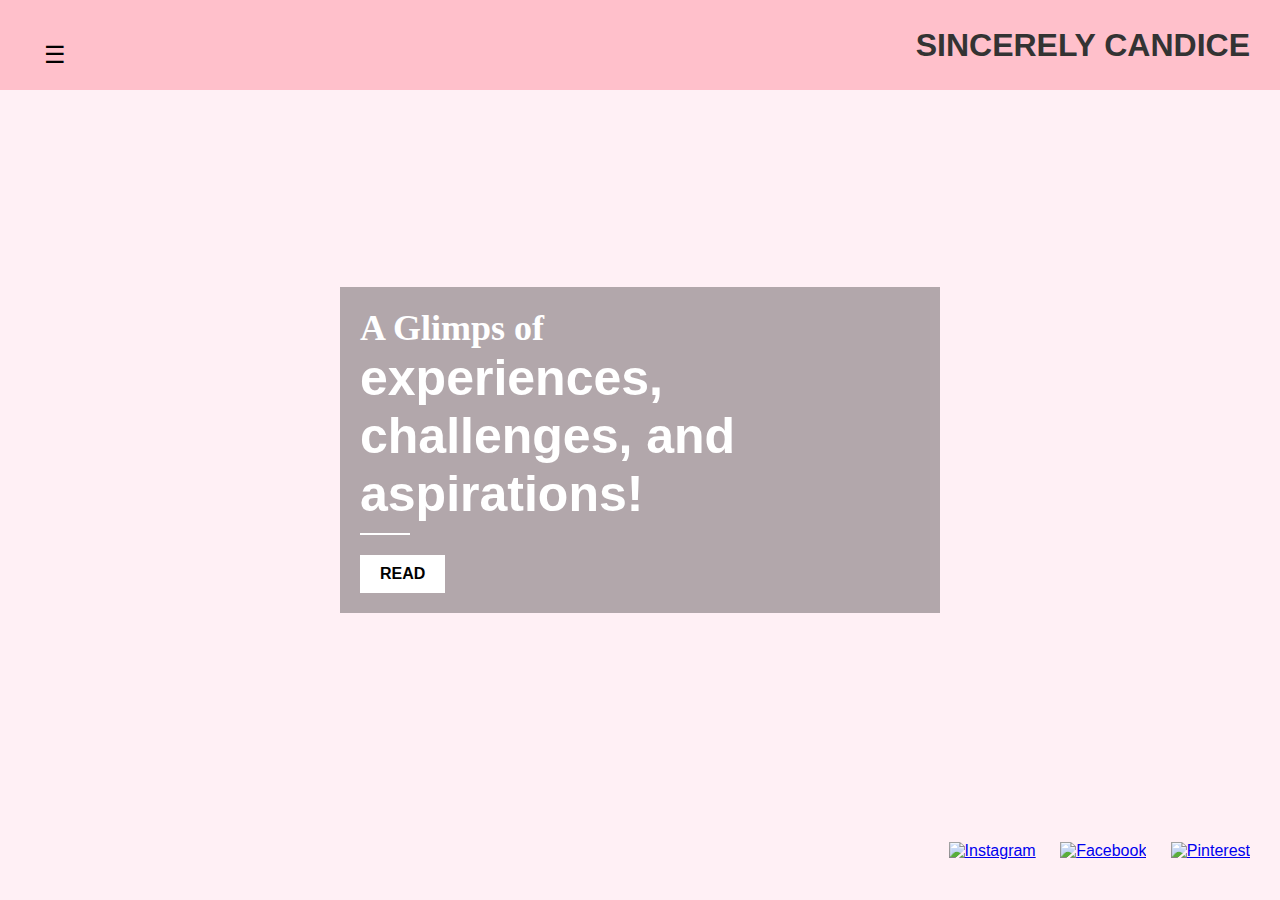
==== index.html @ d790c2d2 "Add files via upload" ====
<!DOCTYPE html>
<html lang="en">
<head>
    <meta charset="UTF-8">
    <meta name="viewport" content="width=device-width, initial-scale=1.0">
    <title>Sincerely Candice</title>
    <link rel="stylesheet" href="style.css">
</head>
<body>

    <header>
        <nav>
            <!-- Menu Button (☰) -->
            <div class="menu-icon" id="menuButton">☰
                <!-- Sidebar Inside the Menu Button -->
                <div id="sidebar" class="sidebar">
                    <a href="#" class="close-btn" id="closeButton"></a>
                    <a href="index.html">Home</a>
                    <a href="about.html">About</a>
                    <a href="blog.html">Blog</a>
                    <a href="contact.html">Contact</a>
                </div>
            </div>
            <h1 class="logo">SINCERELY CANDICE</h1>
        </nav>
    </header>
    
    <section class="hero">
        <div class="overlay">
            <h2 class="script-text">A Glimps of</h2>
            <h1 class="title">experiences, challenges, and aspirations!</h1>
            <hr>
            <a href="blog.html" class="read-button">READ</a>
        </div>
    </section>

    <div class="social-icons">
        <a href="#"><img src="Images/pngwing.com.png" alt="Instagram"></a>
        <a href="#"><img src="Images/2048px-2021_Facebook_icon.svg.png" alt="Facebook"></a>
        <a href="#"><img src="Images/pngwing.com (1).png" alt="Pinterest"></a>
    </div>

    <script src="main.js"></script>
</body>
</html>
---- style.css ----
/* General Styles */
* {
    margin: 0;
    padding: 0;
    box-sizing: border-box;
    font-family: 'Arial', sans-serif;
}

body {
    background-color: #fff;
    color: #333;
}

/* Navigation Bar */
header {
    position: fixed;
    top: 0;
    width: 100%;
    background: linear-gradient(pink);
    padding: 10px;
    display: flex;
    justify-content: space-between;
    align-items: center;
    z-index: 100;
}

nav {
    width: 100%;
    display: flex;
    justify-content: space-between;
    align-items: center;
    padding: 10px 20px;
}

/* Menu Icon (☰) */
.menu-icon {
    position: relative;
    font-size: 24px;
    cursor: pointer;
    color: black;
    padding: 10px;
    width: 50px; /* Makes it easy to click */
    height: 50px;
    text-align: center;
    line-height: 50px;
    border-radius: 5px;
    transition: 0.3s;
    display: inline-block;
}

.menu-icon:hover {
    background: rgba(0, 0, 0, 0.1);
}

/* Sidebar (Hidden by Default) */
.sidebar {
    position: absolute;
    top: 100%;
    left: 0;
    width: 150px;
    background: darkgrey;
    color: white ;
    display: none; /* Hidden initially */
    flex-direction: column;
    padding: 5px;
    border-radius: 5px;
    box-shadow: 0px 4px 8px rgba(0, 0, 0, 0.2);
}

.sidebar.active {
    display: flex; /* Show when active */
}

.sidebar a {
    padding: 10px;
    color: white;
    text-decoration: none;
    font-size: 16px;
    display: block;
}

.sidebar a:hover {
    background: #575757;
}

.sidebar .close-btn {
    text-align: right;
    font-size: 18px;
    cursor: pointer;
    padding: 5px;
}


/* Hero Section */
.hero {
    position: relative;
    background-color: lavenderblush;
    height: 100vh;
    display: flex;
    justify-content: center;
    align-items: center;
    text-align: left;
    color: white;
    padding: 50px;
}

.overlay {
    background: rgba(0, 0, 0, 0.3);
    padding: 20px;
    max-width: 600px;
}

.script-text {
    font-size: 36px;
    font-family: 'Dancing Script', cursive;
}

.title {
    font-size: 50px;
    font-weight: bold;
}

hr {
    width: 50px;
    margin: 10px 0;
    border: 1px solid white;
}

.read-button {
    display: inline-block;
    margin-top: 10px;
    padding: 10px 20px;
    background: white;
    color: black;
    font-weight: bold;
    text-decoration: none;
}

/* Social Media Icons */
.social-icons {
    position: absolute;
    bottom: 30px;
    right: 20px;
}

.social-icons img {
    width: 24px;
    margin: 10px;
}

/* Blog Page */
.blog-container {
    max-width: 1000px;
    margin: 80px auto;
    padding: 20px;
    text-align: center;
}

.page-title {
    font-size: 40px;
    font-weight: bold;
    margin-bottom: 20px;
    font-family: 'Playfair Display', serif;
}

.blog-grid {
    display: grid;
    grid-template-columns: repeat(auto-fit, minmax(300px, 1fr));
    gap: 20px;
    margin-top: 20px;
}

.blog-post {
    background: #fff;
    padding: 15px;
    border-radius: 10px;
    box-shadow: 0px 4px 8px rgba(0, 0, 0, 0.1);
    text-align: left;
}

.blog-post img {
    width: 100%;
    height: auto;
    border-radius: 10px;
}

.blog-post h2 {
    font-size: 22px;
    margin: 10px 0;
}

.blog-post p {
    font-size: 16px;
    color: #666;
}

.blog-post a {
    text-decoration: none;
    color: black;
    display: block;
}

.blog-post a:hover h2 {
    color: #ff4081;
}

/* Blog Post Page */
.blog-article {
    max-width: 800px;
    margin: 80px auto;
    padding: 20px;
    font-family: 'Playfair Display', serif;
    text-align: left;
}

.blog-article h1 {
    font-size: 36px;
    font-weight: bold;
    margin-bottom: 10px;
}

.blog-date {
    font-size: 14px;
    color: #777;
    margin-bottom: 20px;
}

.blog-image {
    width: 100%;
    height: auto;
    border-radius: 10px;
    margin-bottom: 20px;
}

.blog-article h2 {
    font-size: 24px;
    margin-top: 20px;
    font-weight: bold;
}

.blog-article p {
    font-size: 18px;
    line-height: 1.6;
    color: #333;
    margin-bottom: 15px;
}

.back-to-blog {
    display: inline-block;
    margin-top: 20px;
    padding: 10px 15px;
    background: black;
    color: white;
    text-decoration: none;
    border-radius: 5px;
    transition: 0.3s;
}

.back-to-blog:hover {
    background: #ff4081;
}
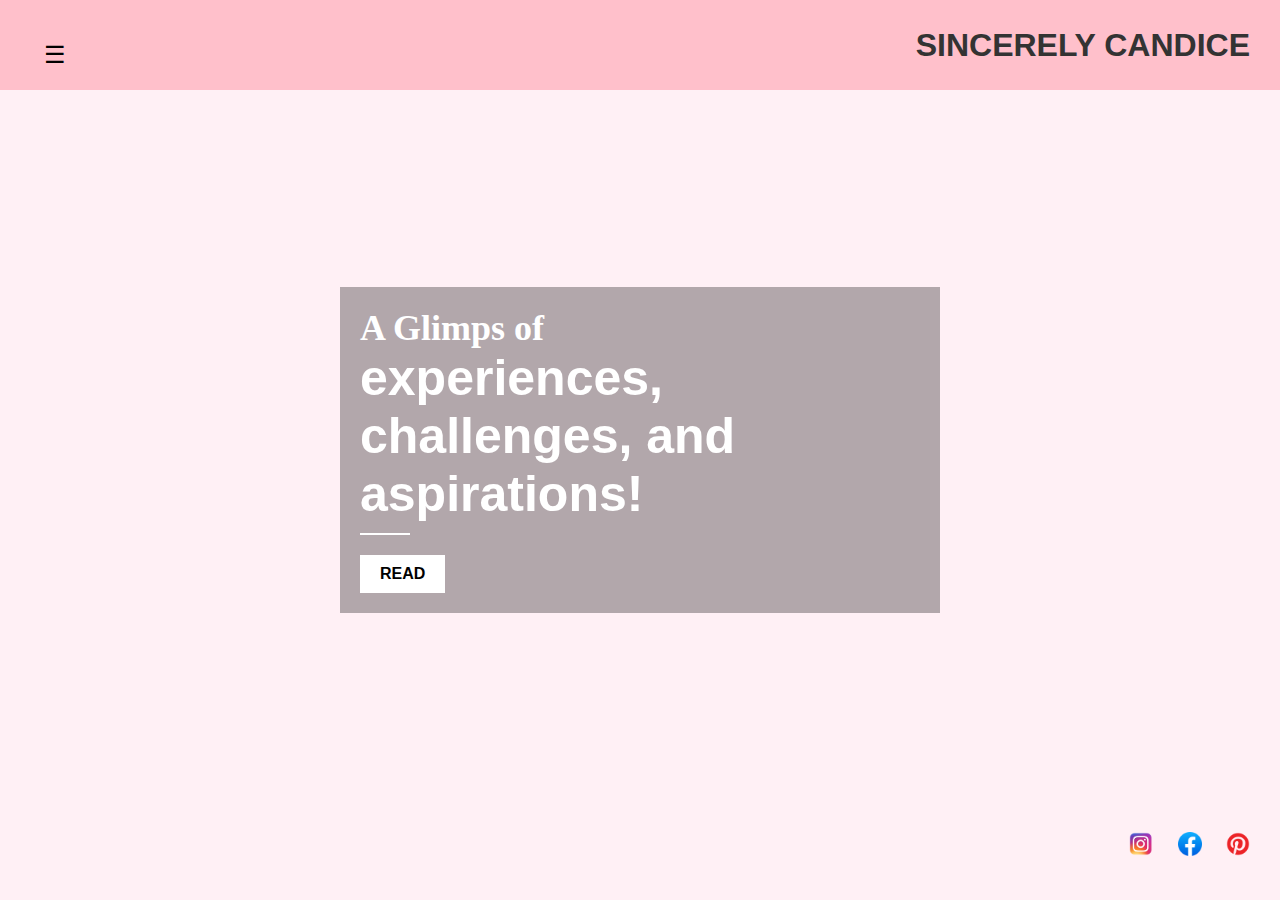
==== commit f2340f85: "Update index.html" ====
--- a/index.html
+++ b/index.html
@@ -35,9 +35,9 @@
     </section>
 
     <div class="social-icons">
-        <a href="#"><img src="Images/pngwing.com.png" alt="Instagram"></a>
-        <a href="#"><img src="Images/2048px-2021_Facebook_icon.svg.png" alt="Facebook"></a>
-        <a href="#"><img src="Images/pngwing.com (1).png" alt="Pinterest"></a>
+        <a href="#"><img src="pngwing.com.png" alt="Instagram"></a>
+        <a href="#"><img src="2048px-2021_Facebook_icon.svg.png" alt="Facebook"></a>
+        <a href="#"><img src="pngwing.com (1).png" alt="Pinterest"></a>
     </div>
 
     <script src="main.js"></script>
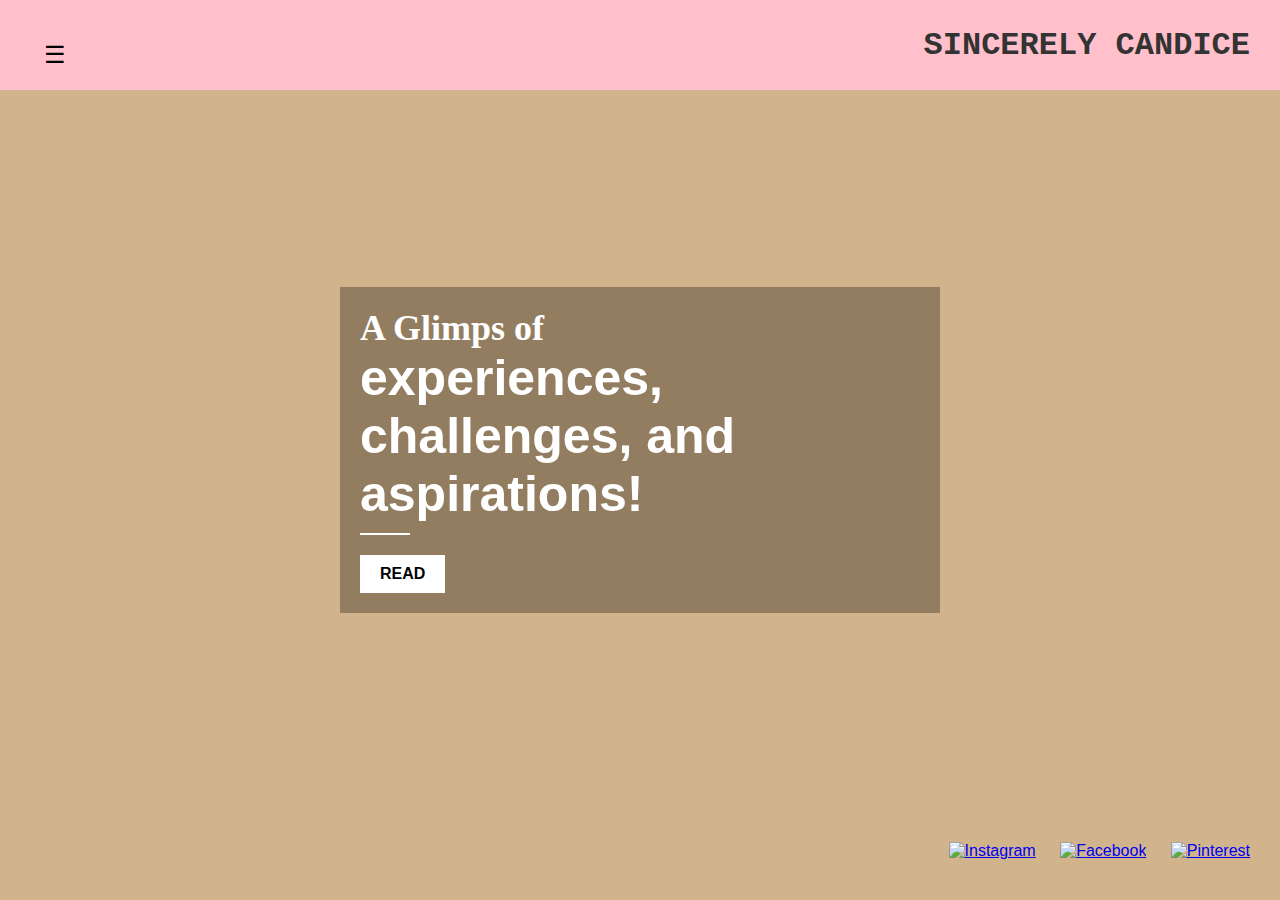
==== commit dddd9e9b: "Add files via upload" ====
--- a/index.html
+++ b/index.html
@@ -35,9 +35,9 @@
     </section>
 
     <div class="social-icons">
-        <a href="#"><img src="pngwing.com.png" alt="Instagram"></a>
-        <a href="#"><img src="2048px-2021_Facebook_icon.svg.png" alt="Facebook"></a>
-        <a href="#"><img src="pngwing.com (1).png" alt="Pinterest"></a>
+        <a href="#"><img src="Images/pngwing.com.png" alt="Instagram"></a>
+        <a href="#"><img src="Images/2048px-2021_Facebook_icon.svg.png" alt="Facebook"></a>
+        <a href="#"><img src="Images/pngwing.com (1).png" alt="Pinterest"></a>
     </div>
 
     <script src="main.js"></script>
--- a/style.css
+++ b/style.css
@@ -7,7 +7,10 @@
 }
 
 body {
-    background-color: #fff;
+    background: url(Images/b94cd1f00d059487c4d990ac2a533fc1.jpg) no-repeat center;
+    background-size: cover;
+    height: px;
+    position: relative;
     color: #333;
 }
 
@@ -90,16 +93,18 @@
     padding: 5px;
 }
 
+.logo {
+  font-family: 'Courier New', monospace;
+}
 
 /* Hero Section */
 .hero {
     position: relative;
-    background-color: lavenderblush;
+    background-color: tan;
     height: 100vh;
     display: flex;
     justify-content: center;
     align-items: center;
-    text-align: left;
     color: white;
     padding: 50px;
 }
@@ -171,7 +176,7 @@
 }
 
 .blog-post {
-    background: #fff;
+    background: tan;
     padding: 15px;
     border-radius: 10px;
     box-shadow: 0px 4px 8px rgba(0, 0, 0, 0.1);
@@ -180,10 +185,14 @@
 
 .blog-post img {
     width: 100%;
-    height: auto;
-    border-radius: 10px;
-}
-
+    height: 150px;
+    border-radius: 30px;
+    opacity: 100%;
+}
+
+.blog-post:hover {
+  opacity: 50%;
+}
 .blog-post h2 {
     font-size: 22px;
     margin: 10px 0;
@@ -202,60 +211,4 @@
 
 .blog-post a:hover h2 {
     color: #ff4081;
-}
-
-/* Blog Post Page */
-.blog-article {
-    max-width: 800px;
-    margin: 80px auto;
-    padding: 20px;
-    font-family: 'Playfair Display', serif;
-    text-align: left;
-}
-
-.blog-article h1 {
-    font-size: 36px;
-    font-weight: bold;
-    margin-bottom: 10px;
-}
-
-.blog-date {
-    font-size: 14px;
-    color: #777;
-    margin-bottom: 20px;
-}
-
-.blog-image {
-    width: 100%;
-    height: auto;
-    border-radius: 10px;
-    margin-bottom: 20px;
-}
-
-.blog-article h2 {
-    font-size: 24px;
-    margin-top: 20px;
-    font-weight: bold;
-}
-
-.blog-article p {
-    font-size: 18px;
-    line-height: 1.6;
-    color: #333;
-    margin-bottom: 15px;
-}
-
-.back-to-blog {
-    display: inline-block;
-    margin-top: 20px;
-    padding: 10px 15px;
-    background: black;
-    color: white;
-    text-decoration: none;
-    border-radius: 5px;
-    transition: 0.3s;
-}
-
-.back-to-blog:hover {
-    background: #ff4081;
-}
+}